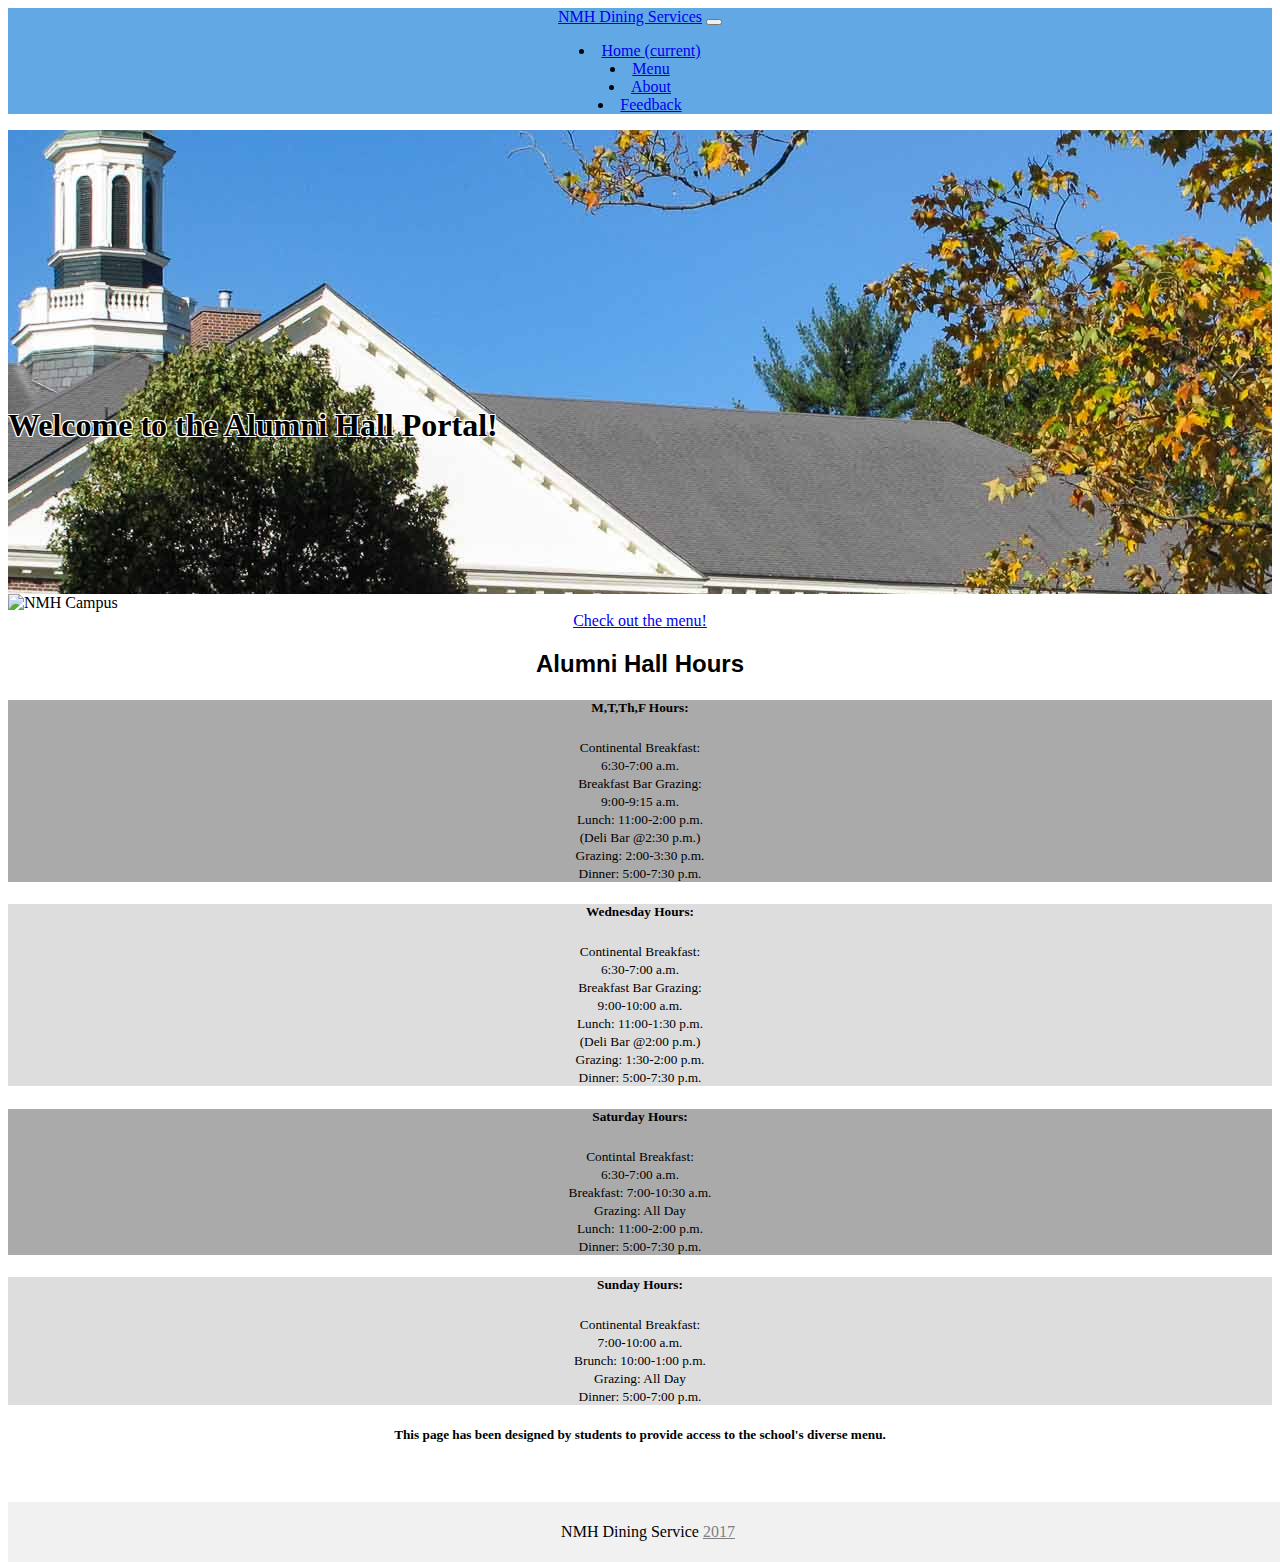
==== website_stuff/index.html @ 06a0c1e0 "Welcome Massage Outline" ====
<!DOCTYPE html>
<html lang="en">

<head>
  <script src="https://code.jquery.com/jquery-3.2.1.min.js"></script>
  <link rel="stylesheet" href="https://maxcdn.bootstrapcdn.com/bootstrap/4.0.0-beta/css/bootstrap.min.css" integrity="sha384-/Y6pD6FV/Vv2HJnA6t+vslU6fwYXjCFtcEpHbNJ0lyAFsXTsjBbfaDjzALeQsN6M" crossorigin="anonymous">
  <script src="https://cdnjs.cloudflare.com/ajax/libs/popper.js/1.11.0/umd/popper.min.js" integrity="sha384-b/U6ypiBEHpOf/4+1nzFpr53nxSS+GLCkfwBdFNTxtclqqenISfwAzpKaMNFNmj4" crossorigin="anonymous"></script>
  <script src="https://maxcdn.bootstrapcdn.com/bootstrap/4.0.0-beta/js/bootstrap.min.js" integrity="sha384-h0AbiXch4ZDo7tp9hKZ4TsHbi047NrKGLO3SEJAg45jXxnGIfYzk4Si90RDIqNm1" crossorigin="anonymous"></script>
  <link rel="stylesheet" href="css/custom.css" />
  <link rel="stylesheet" href="font-awesome/css/font-awesome.min.css">

  <meta charset="utf-8">
  <meta name="viewport" content="width=device-width, initial-scale=1, shrink-to-fit=no">
  <meta name="description" content="">
  <meta name="author" content="">

  <title>NMH Dining</title>

  <!-- Bootstrap core CSS -->


</head>

<body>

  <!-- Navigation -->
  <nav class="navbar navbar-expand-lg navbar-dark fixed-top">
    <div class="container">
      <a class="navbar-brand" href="index.html">NMH Dining Services</a>
      <button class="navbar-toggler" type="button" data-toggle="collapse" data-target="#navbarResponsive" aria-controls="navbarResponsive" aria-expanded="false" aria-label="Toggle navigation">
          <span class="navbar-toggler-icon"></span>
        </button>
      <div class="collapse navbar-collapse" id="navbarResponsive">
        <ul class="navbar-nav ml-auto">
          <li class="nav-item active">
            <a class="nav-link" href="index.html">Home
                <span class="sr-only">(current)</span>
              </a>
          </li>
          <li class="nav-item">
            <a class="nav-link" href="menu.html">Menu</a>
          </li>
          <li class="nav-item">
            <a class="nav-link" href="about.html">About</a>
          </li>
          <li class="nav-item">
            <a class="nav-link" href="Feedback.html">Feedback</a>
          </li>
        </ul>
      </div>
    </div>
  </nav>

  <div class="container-fluid">
    <header class="row">
      <div id="index-header" class="col text-center">
        <h1 id="welcome" class="display-1 my-3">Welcome to the Alumni Hall Portal!</h1>
      </div>
    </header>
  </div>

  <img class="row col mx-auto mt-5" src="images/BeFunky Collage.png" alt="NMH Campus" style="width:40%">
  <!-- Page Content -->
  <div class="container" style="margin-top:0rem">
    <div class="row justify-content-center mt-5">
      <a href="menu.html" class="btn btn-dark btn-lg">Check out the menu!</a>
    </div>
    <section class="my-4">
      <div class="text-center mb-4">

        <h2 class="row justify-content-center Hour-Title mb-4">Alumni Hall Hours</h2>

        <div class="row">
          <div class="col-6 col-md-3 col py-3" style="background-color:#aaa;">
            <h5>M,T,Th,F Hours:</h5>
            <small>
              Continental Breakfast:
              <br/>
              6:30-7:00 a.m.
              <br/>
              Breakfast Bar Grazing:
              <br/>
              9:00-9:15 a.m.
              <br/>
              Lunch: 11:00-2:00 p.m.
              <br/>
              (Deli Bar @2:30 p.m.)
              <br/>
              Grazing: 2:00-3:30 p.m.
              <br/>
              Dinner: 5:00-7:30 p.m.
            </small>
          </div>
          <div class="col-6 col-md-3 py-3" style="background-color:#ddd;">
            <h5>Wednesday Hours:</h5>
            <small>
              Continental Breakfast:
              <br/>
              6:30-7:00 a.m.
              <br/>
              Breakfast Bar Grazing:
              <br/>
               9:00-10:00 a.m.
              <br/>
              Lunch: 11:00-1:30 p.m.
              <br/>
              (Deli Bar @2:00 p.m.)
              <br/>
              Grazing: 1:30-2:00 p.m.
              <br/>
              Dinner: 5:00-7:30 p.m.
            </small>
          </div>
          <div class="col-6 col-md-3 py-3" style="background-color:#aaa;">
            <h5>Saturday Hours:</h5>
            <small>
              Contintal Breakfast:
              <br/>
              6:30-7:00 a.m.
              <br/>
              Breakfast: 7:00-10:30 a.m.
              <br/>
              Grazing: All Day
              <br/>
              Lunch: 11:00-2:00 p.m.
              <br/>
              Dinner: 5:00-7:30 p.m.
            </small>
          </div>
          <div class="col-6 col-md-3 py-3" style="background-color:#ddd;">
            <h5>Sunday Hours:</h5>
            <small>
              Continental Breakfast:
              <br/>7:00-10:00 a.m.
              <br/> Brunch: 10:00-1:00 p.m.
              <br/> Grazing: All Day
              <br/> Dinner: 5:00-7:00 p.m.
            </small>
          </div>
        </div>
      </div>

      <h5>This page has been designed by students to provide access to the school's diverse menu.</h5><br/><br/>
    </section>
  </div>
  <footer class="footer">
    <div class="container">
      <span class="text-muted">NMH Dining Service <i class="fa fa-copyright" aria-hidden="true" ></i>
          <a href="Godofuniverse.html" style="color:gray">2017</a>
        </span>
    </div>
  </footer>

</body>

</html>
---- website_stuff/css/custom.css ----
/* CSS declarations go here */
html {
  min-height: 100%;
  position: relative;
}
body {
  /* Margin bottom by footer height */
  margin-bottom: 60px;
}
.footer {
  position: absolute;
  bottom: 0;
  width: 100%;
  /* Set the fixed height of the footer here */
  height: 60px;
  line-height: 60px; /* Vertically center the text there */
  background-color: #f1f1f1;
  list-style: none;
}

nav{
  background-color: #62A8E5;
}

#welcome{
  text-shadow:
   -1px -1px 0 #FFF,
   1px -1px 0 #FFF,
   -1px 1px 0 #FFF,
   1px 1px 0 #FFF;
}

.below-nav {
  margin-top: 5rem;
  text-align: center;
}

.fa-star, .fa-star-o, .fa-star-half-o {
    color: orange;
}

.about-text{
  margin: 0 auto;
}
.rules{
  font-family: "Arial";
	font-size: 12px;
}

#feedback-form{
  padding:5rem 0 5rem 0;
  display: block;
  margin: auto;
  height: 1000px;
}

ul{
  padding: 0;
  list-style-position: inside;
}

.container{
  text-align: center;
}

#index-header{
  width: 100%;
  background-image: url('../images/DHFallPic.jpg');
  background-attachment: fixed;
  padding : 16rem 0 8rem 0;
}

#menulist-header{
  width: 100%;
  background-image: url('../images/salad.png');

  background-attachment: fixed;
  padding : 4rem 0 2rem 0;
}

.item{
  list-style: none;
}

.item a{
  color: #101010;
}

.Hour-Title{
  font-family: "Helvetica";
	font-size: 24px;
  font-weight: bold;
}

#feedback{
  background: url('../images/NMH_Dining_Hall.png');
}

.feedback-head-text{
  padding : 10rem 0 10rem 0;
  text-shadow: -1px 0 black, 0 1px black, 1px 0 black, 0 -1px black;
}

.cbo_nn_NutritionLabelDiv {
	padding: 2px;
}
#nutritionGrid {
	margin: 0px;
}
.cbo_nn_NutritionLabelTable {
	background-color: #FFFFFF;
	border: 2px solid black;
	color: #000000;
	font: 1em Arial, Helvetica, sans-serif;
	margin: 1px !important;
	moz-box-shadow: rgba(0, 0, 0, 0.3) 2px 3px 2px !important;
	padding: 1px !important;
	webkit-box-shadow: rgba(0, 0, 0, 0.3) 2px 3px 2px !important;
	width: 250px !important;
}
.cbo_nn_NutritionLabelTable td {
	margin: 1px !important;
	padding: 1px !important;
}
.cbo_nn_LabelHeader {
	color: #000000;
	font-family: Arial, Helvetica, sans-serif;
	font-size: 12px;
	font-weight: bold;
	padding: 0px;
	width: 100%;
}
.cbo_nn_LabelSubHeader {
	color: #000000;
	font-family: "Arial";
	font-size: 12px;
	font-weight: bold;
	padding: 0px;
	width: 100%;
}
.cbo_nn_LabelBorderedSubHeader {
	border-bottom: 1px #000000 solid;
}
.cbo_nn_LabelLabel {
	color: #000000;
	font-family: "Arial";
	font-weight: bold;
	padding: 0px;
}
.cbo_nn_LabelBottomBorderLabel {
	border-bottom: 9px #000000 solid;
	color: #000000;
	font-family: "Arial";
	font-weight: bold;
	padding: 0px;
}
.cbo_nn_LabelDetail {
	color: #000000;
	font-family: "Arial";
	padding: 0px;
}
.cbo_nn_LabelLeftPaddedDetail {
	color: #000000;
	font-family: "Arial";
	padding-left: 8px;
}
.cbo_nn_LabelPrimaryDetail {
	color: #000000;
	font-family: "Arial";
	padding-left: 8px;
	text-align: right;
	width: 30%;
}
.cbo_nn_LabelPrimaryDetailPercent {
	color: #000000;
	font-family: "Arial";
	padding-left: 8px;
	text-align: right;
	width: 30%;
}
.cbo_nn_LabelDetailPadded {
	color: #000000;
	font-family: "Arial";
	padding-left: 10px;
}
.cbo_nn_LabelSecondaryTable {
	border-bottom: 1px #cccccc solid;
	border-top: 1px #cccccc solid;
}
.cbo_nn_SecondaryNutrient {
	color: #000000;
	font-family: "Arial";
	padding: 0px;
	width: 48%;
}
.cbo_nn_SecondaryNutrientSpacer {
	text-align: center;
	vertical-align: middle;
	width: 4%;
}
.cbo_nn_NutritionGridContainerDiv {
	left: 20px;
	position: absolute;
	top: 20px;
	z-index: 20000;
}
.cbo_nn_NutritionGridInternalDiv {
	background-color: #FFFFFF;
	border: 2px solid black;
	color: #000000;
	font-family: Arial, Helvetica, sans-serif;
	font-size: small;
	position: relative;
}
.cbo_nn_NutritionGridInternalDiv {
	margin: 5px;
}
.cbo_nn_NutritionGrid {
	margin: 0px;
}
.cbo_nn_NutritionGridHeaderData {
	border: 1px solid #333;
	color: #fff;
	background-color: #696969;
}
.cbo_nn_NutritionGridHeaderPercent {
	border: 1px solid #333;
	color: #fff;
	background-color: #696969;
}
.cbo_nn_NutritionGridItemName {
	background-color: #eee;
	border: 1px solid #c0c0c0;
	width: 250px;
	word-wrap: break-word;
}
.cbo_nn_NutritionGridData {
	border: 1px solid #c0c0c0;
}
.cbo_nn_NutritionGridPercent {
	border: 1px solid #c0c0c0;
}
.cbo_nn_NutritionGridSummary {
	background-color: #f7f2ee;
	border: 1px solid #c0c0c0;
	text-align: left;
}
.cbo_nn_NutritionGridScheduleHeader {
	background-color: #ccddff;
	border: 1px solid #c0c0c0;
	text-align: left;
}
.cbo_nn_NutritionGridScheduleSummary {
	background-color: #f7f2ee;
	border: 1px solid #c0c0c0;
	text-align: left;
}
.cbo_nn_sideUnitPanelDiv {
    margin-bottom: 10px;
}
.cbo_nn_sideUnitInnerDiv {
    padding: 0px 10px 10px 10px;
    background-color: #E4F1FF;
}
.cbo_nn_sideUnitTable {
}
.cbo_nn_sideUnitCell {
	padding-left: 15px;
}
.cbo_nn_sideUnitPrimaryRow {
}
.cbo_nn_sideUnitAlternateRow {
}
.cbo_nn_sideUnitHeader {
    font-size: normal;
    font-weight:bold;
    color:#1a6eca;
    text-align:left;
    padding: 10px 10px 0px 10px;
    background-color: #E4F1FF;
}
.cbo_nn_PanelErrorDiv {
	padding: 10px;
}
.cbo_nn_mobileItemName {
}
.cbo_nn_mobileShowNutrition {
}
.cbo_nn_closeButton {
	float: right;
	height: 32px;
	width: 60px;
	margin: 0px;
	padding: 1px;
	border: none;
	background: none !important;
}.cbo_nn_unitTreeParent{}
.cbo_nn_unitTreeParentNoChild{}
.cbo_nn_LabelLeftPaddedDetailIncomplete
{
  color: #990000;
}
.cbo_nn_LabelPrimaryDetailIncomplete
{
  color: #990000;
}
.cbo_nn_LabelPrimaryDetailPercentIncomplete
{
  color: #990000;
}
.cbo_nn_SecondaryNutrientIncomplete
{
  color: #990000;
}
.cbo_nn_NutritionGridDataIncomplete
{
  border: 1px solid #c0c0c0;
  color: #990000;
}
.cbo_nn_NutritionGridPercentIncomplete
{
  border: 1px solid #c0c0c0;
  color: #990000;
}
.cbo_nn_LabelDetailIncomplete
{
  color: #990000;
}
.cbo_nn_SecondaryNutrientLabel
{
}
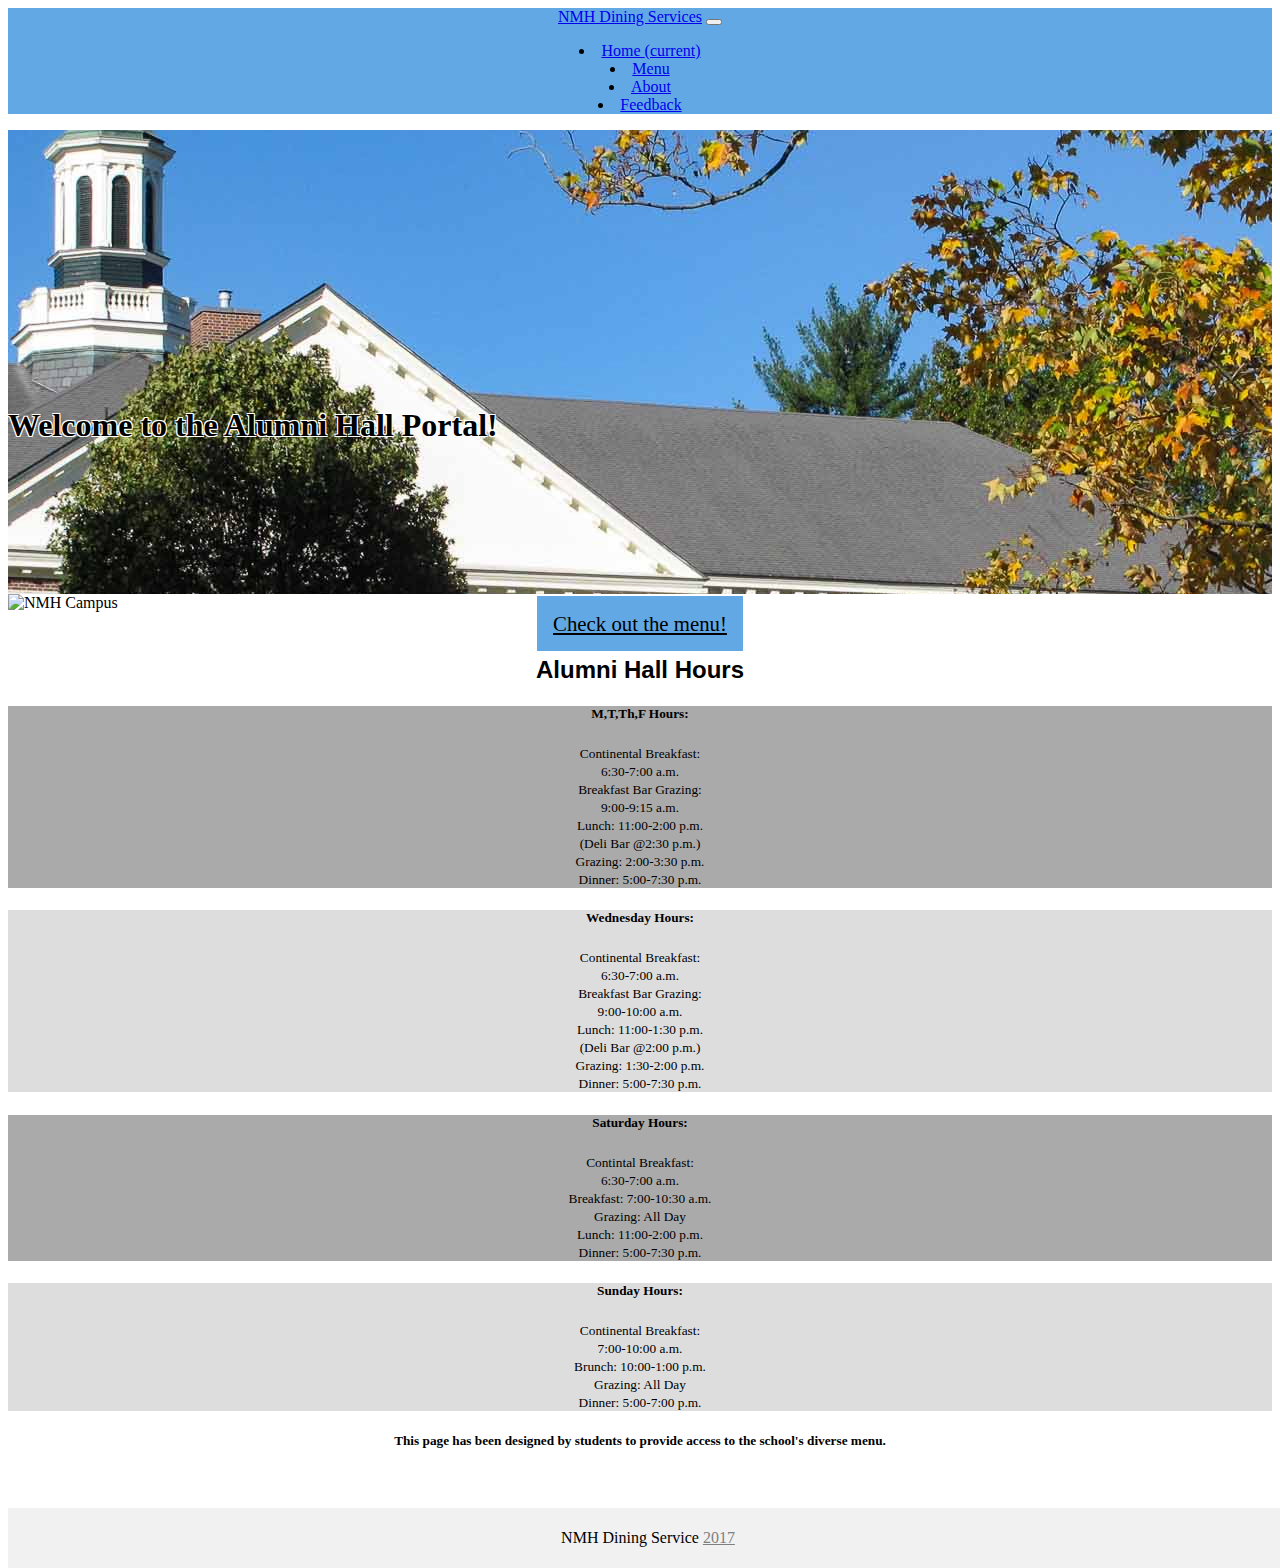
==== commit 7f0bfbb3: "Blue Button" ====
--- a/website_stuff/index.html
+++ b/website_stuff/index.html
@@ -63,7 +63,7 @@
   <!-- Page Content -->
   <div class="container" style="margin-top:0rem">
     <div class="row justify-content-center mt-5">
-      <a href="menu.html" class="btn btn-dark btn-lg">Check out the menu!</a>
+      <a href="menu.html" class="btn btn-blue">Check out the menu!</a>
     </div>
     <section class="my-4">
       <div class="text-center mb-4">
--- a/website_stuff/css/custom.css
+++ b/website_stuff/css/custom.css
@@ -16,6 +16,13 @@
   line-height: 60px; /* Vertically center the text there */
   background-color: #f1f1f1;
   list-style: none;
+}
+
+.btn-blue{
+  background-color: #62A8E5;
+  padding: 1rem;
+  color: black;
+  font-size: 1.3rem;
 }
 
 nav{
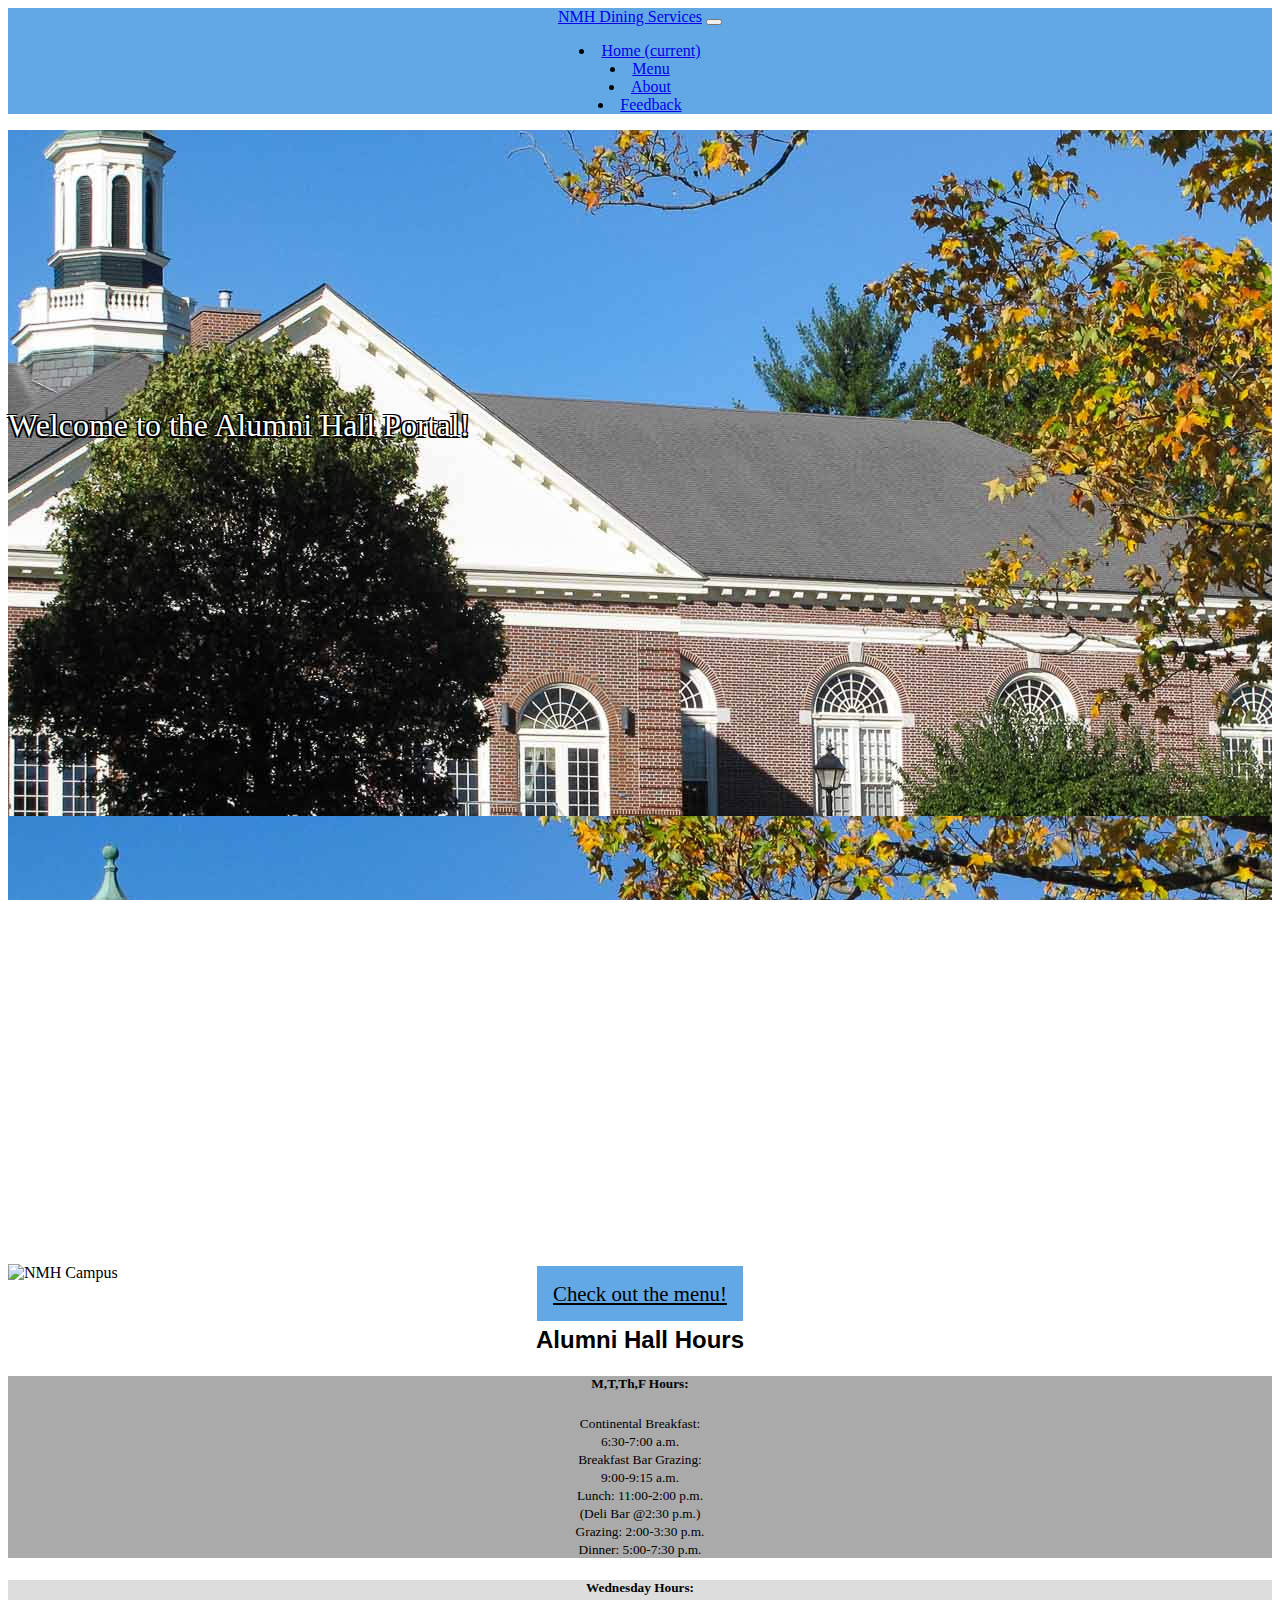
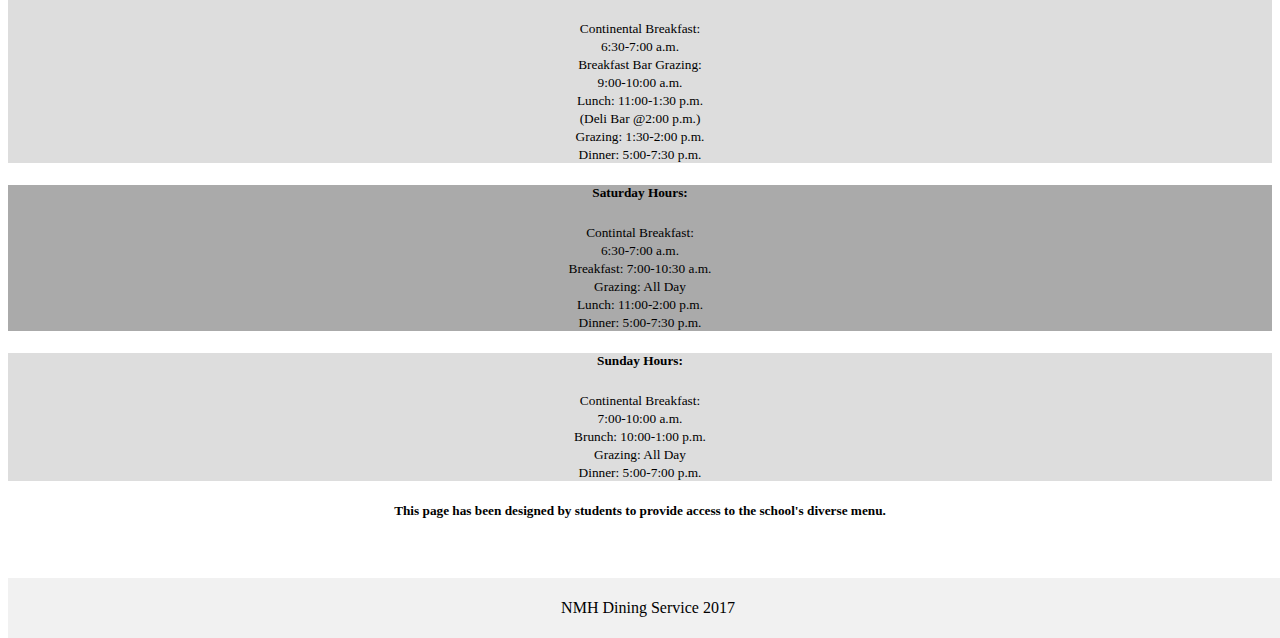
==== commit abb55444: "Small edits" ====
--- a/website_stuff/index.html
+++ b/website_stuff/index.html
@@ -145,8 +145,7 @@
   </div>
   <footer class="footer">
     <div class="container">
-      <span class="text-muted">NMH Dining Service <i class="fa fa-copyright" aria-hidden="true" ></i>
-          <a href="Godofuniverse.html" style="color:gray">2017</a>
+      <span class="text-muted">NMH Dining Service <i class="fa fa-copyright" aria-hidden="true" ></i> 2017
         </span>
     </div>
   </footer>
--- a/website_stuff/css/custom.css
+++ b/website_stuff/css/custom.css
@@ -30,11 +30,14 @@
 }
 
 #welcome{
+  color: #fff;
+  font-weight: 300;
   text-shadow:
-   -1px -1px 0 #FFF,
-   1px -1px 0 #FFF,
-   -1px 1px 0 #FFF,
-   1px 1px 0 #FFF;
+  /* Text Outline */
+  -1.5px -1.5px 0 #000,
+  1.5px -1.5px 0 #000,
+  -1.5px 1.5px 0 #000,
+  1.5px 1.5px 0 #000;
 }
 
 .below-nav {
@@ -72,7 +75,8 @@
 
 #index-header{
   width: 100%;
-  background-image: url('../images/DHFallPic.jpg');
+  height: 750px;
+  background-image: url('../images/DHFallPic.jpg'); /* It might be worth getting the original image so the quality is higher (https://www.flickr.com/photos/nmhphotos/37815568041/in/album-72157687562625500/) */
   background-attachment: fixed;
   padding : 16rem 0 8rem 0;
 }
